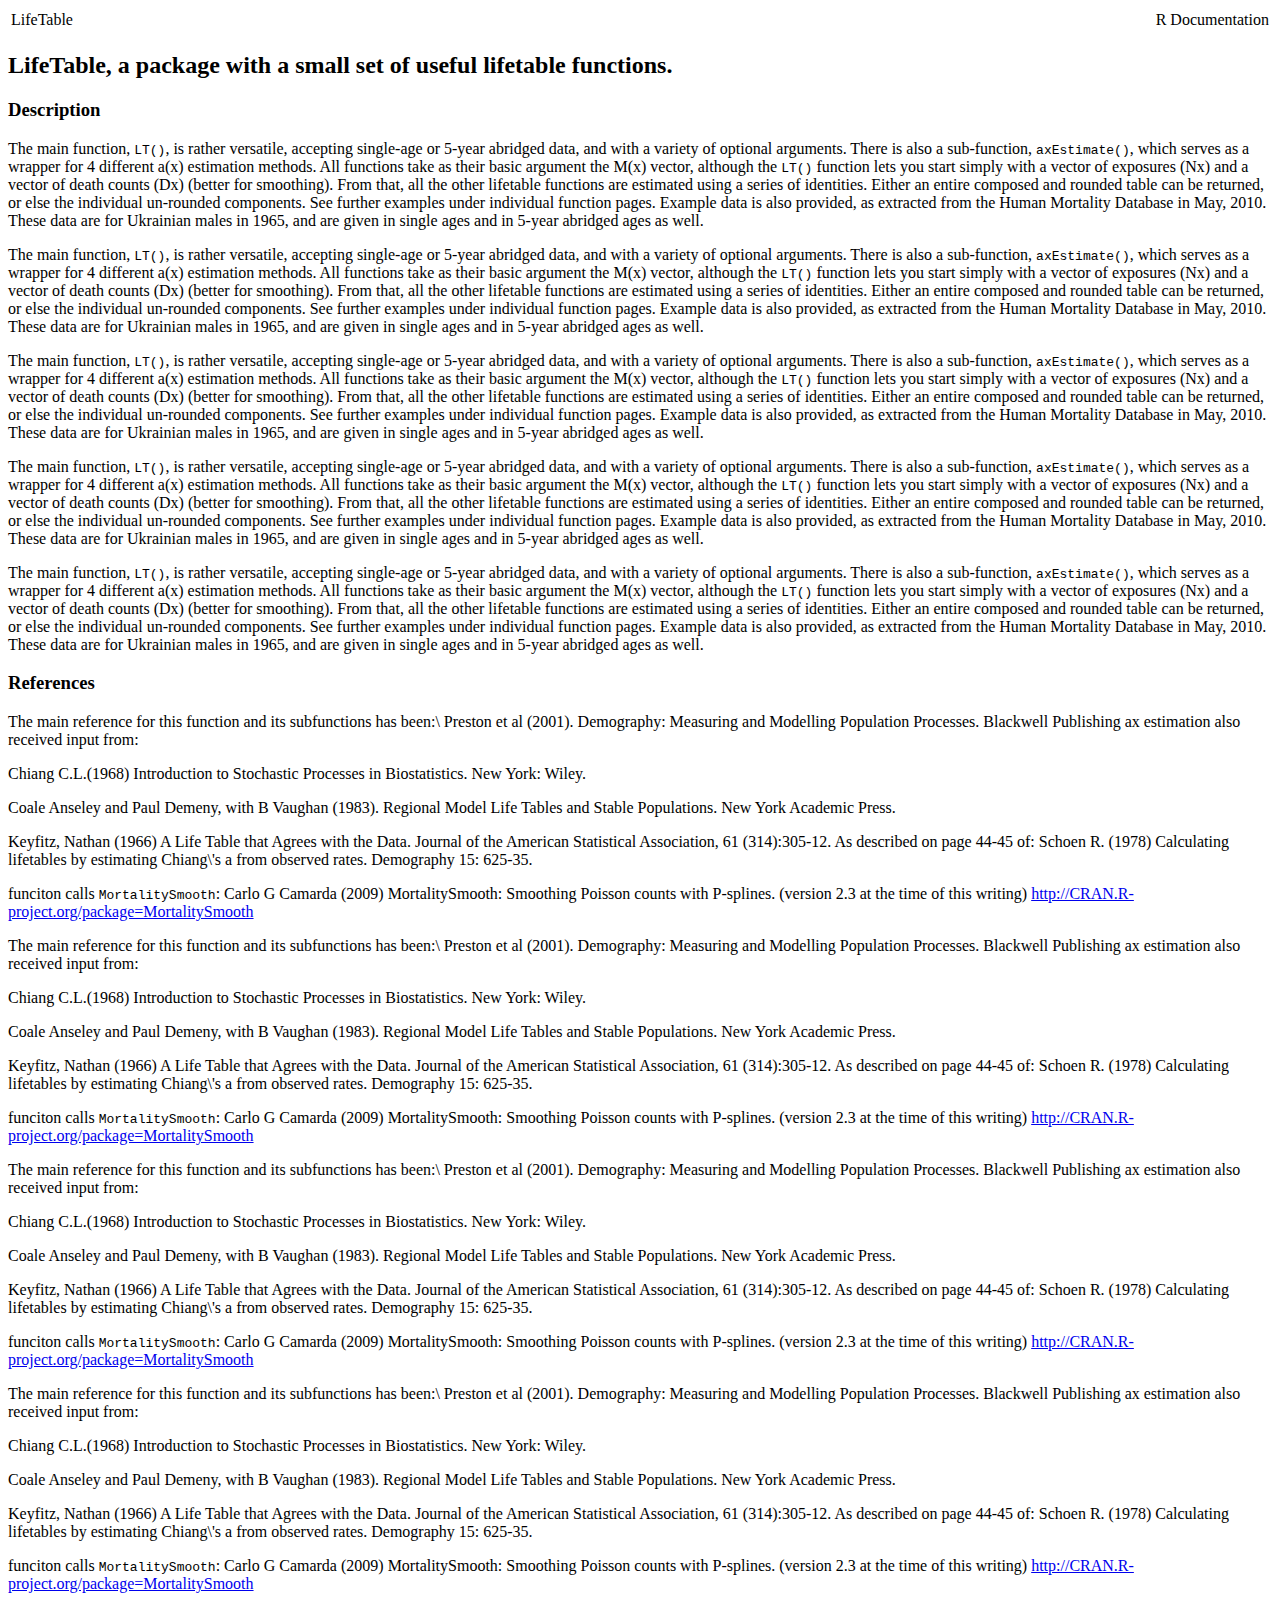
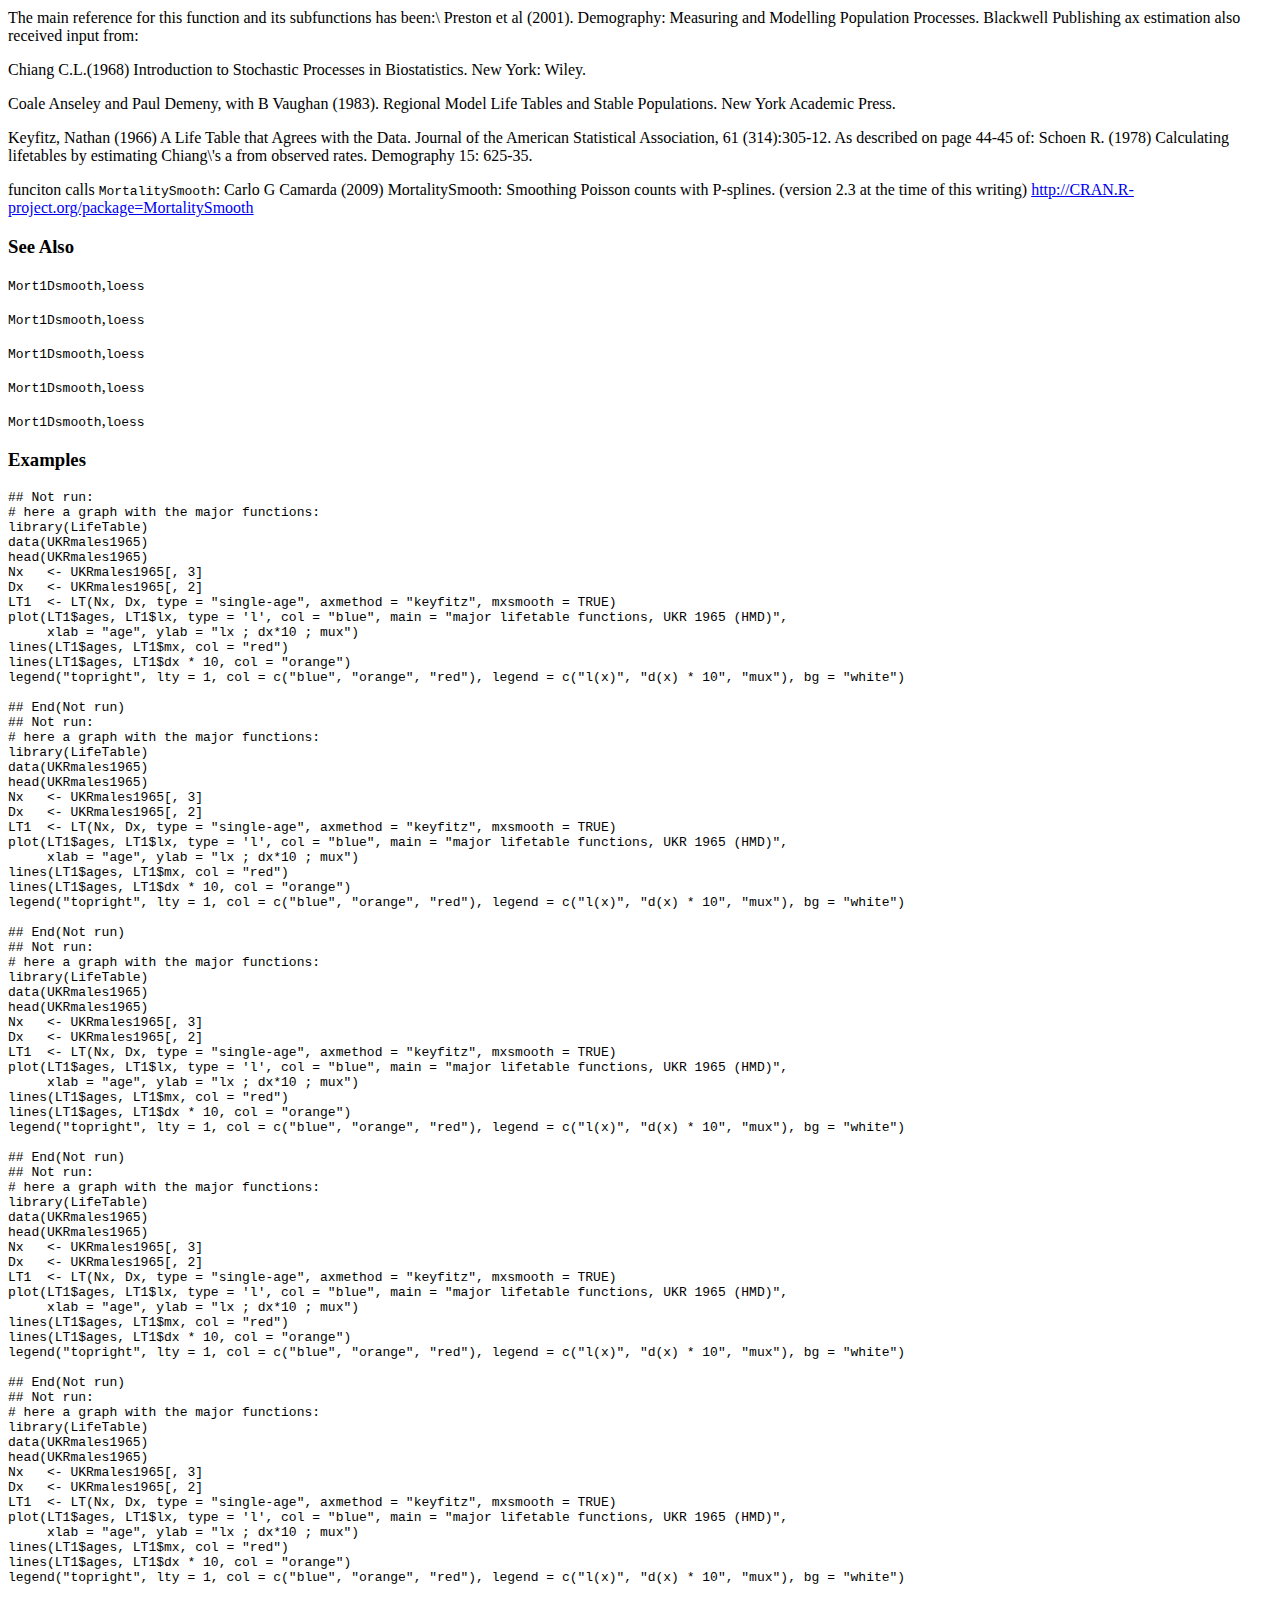
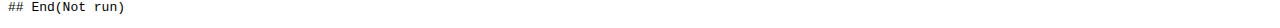
==== help/LifeTable.html @ f45ee271 "update help" ====
<!DOCTYPE html PUBLIC "-//W3C//DTD HTML 4.01 Transitional//EN">
<html><head><title>R: LifeTable, a package with a small set of useful lifetable...</title>
<meta http-equiv="Content-Type" content="text/html; charset=utf-8">
<link rel="stylesheet" type="text/css" href="R.css">
</head><body>

<table width="100%" summary="page for LifeTable"><tr><td>LifeTable</td><td align="right">R Documentation</td></tr></table>

<h2>LifeTable, a package with a small set of useful lifetable functions.</h2>

<h3>Description</h3>

<p>The main function, <code>LT()</code>, is rather versatile,
accepting single-age or 5-year abridged data, and with a
variety of optional arguments. There is also a
sub-function, <code>axEstimate()</code>, which serves as a
wrapper for 4 different a(x) estimation methods. All
functions take as their basic argument the M(x) vector,
although the <code>LT()</code> function lets you start simply
with a vector of exposures (Nx) and a vector of death
counts (Dx) (better for smoothing). From that, all the
other lifetable functions are estimated using a series of
identities. Either an entire composed and rounded table
can be returned, or else the individual un-rounded
components. See further examples under individual
function pages. Example data is also provided, as
extracted from the Human Mortality Database in May, 2010.
These data are for Ukrainian males in 1965, and are given
in single ages and in 5-year abridged ages as well.
</p>
<p>The main function, <code>LT()</code>, is rather versatile,
accepting single-age or 5-year abridged data, and with a
variety of optional arguments. There is also a
sub-function, <code>axEstimate()</code>, which serves as a
wrapper for 4 different a(x) estimation methods. All
functions take as their basic argument the M(x) vector,
although the <code>LT()</code> function lets you start simply
with a vector of exposures (Nx) and a vector of death
counts (Dx) (better for smoothing). From that, all the
other lifetable functions are estimated using a series of
identities. Either an entire composed and rounded table
can be returned, or else the individual un-rounded
components. See further examples under individual
function pages. Example data is also provided, as
extracted from the Human Mortality Database in May, 2010.
These data are for Ukrainian males in 1965, and are given
in single ages and in 5-year abridged ages as well.
</p>
<p>The main function, <code>LT()</code>, is rather versatile,
accepting single-age or 5-year abridged data, and with a
variety of optional arguments. There is also a
sub-function, <code>axEstimate()</code>, which serves as a
wrapper for 4 different a(x) estimation methods. All
functions take as their basic argument the M(x) vector,
although the <code>LT()</code> function lets you start simply
with a vector of exposures (Nx) and a vector of death
counts (Dx) (better for smoothing). From that, all the
other lifetable functions are estimated using a series of
identities. Either an entire composed and rounded table
can be returned, or else the individual un-rounded
components. See further examples under individual
function pages. Example data is also provided, as
extracted from the Human Mortality Database in May, 2010.
These data are for Ukrainian males in 1965, and are given
in single ages and in 5-year abridged ages as well.
</p>
<p>The main function, <code>LT()</code>, is rather versatile,
accepting single-age or 5-year abridged data, and with a
variety of optional arguments. There is also a
sub-function, <code>axEstimate()</code>, which serves as a
wrapper for 4 different a(x) estimation methods. All
functions take as their basic argument the M(x) vector,
although the <code>LT()</code> function lets you start simply
with a vector of exposures (Nx) and a vector of death
counts (Dx) (better for smoothing). From that, all the
other lifetable functions are estimated using a series of
identities. Either an entire composed and rounded table
can be returned, or else the individual un-rounded
components. See further examples under individual
function pages. Example data is also provided, as
extracted from the Human Mortality Database in May, 2010.
These data are for Ukrainian males in 1965, and are given
in single ages and in 5-year abridged ages as well.
</p>
<p>The main function, <code>LT()</code>, is rather versatile,
accepting single-age or 5-year abridged data, and with a
variety of optional arguments. There is also a
sub-function, <code>axEstimate()</code>, which serves as a
wrapper for 4 different a(x) estimation methods. All
functions take as their basic argument the M(x) vector,
although the <code>LT()</code> function lets you start simply
with a vector of exposures (Nx) and a vector of death
counts (Dx) (better for smoothing). From that, all the
other lifetable functions are estimated using a series of
identities. Either an entire composed and rounded table
can be returned, or else the individual un-rounded
components. See further examples under individual
function pages. Example data is also provided, as
extracted from the Human Mortality Database in May, 2010.
These data are for Ukrainian males in 1965, and are given
in single ages and in 5-year abridged ages as well.
</p>


<h3>References</h3>

<p>The main reference for this function and its subfunctions
has been:\ Preston et al (2001). Demography: Measuring
and Modelling Population Processes. Blackwell Publishing
ax estimation also received input from:
</p>
<p>Chiang C.L.(1968) Introduction to Stochastic Processes in
Biostatistics. New York: Wiley.
</p>
<p>Coale Anseley and Paul Demeny, with B Vaughan (1983).
Regional Model Life Tables and Stable Populations. New
York Academic Press.
</p>
<p>Keyfitz, Nathan (1966) A Life Table that Agrees with the
Data. Journal of the American Statistical Association, 61
(314):305-12. As described on page 44-45 of: Schoen R.
(1978) Calculating lifetables by estimating Chiang\'s a
from observed rates. Demography 15: 625-35.
</p>
<p>funciton calls <code>MortalitySmooth</code>: Carlo G Camarda
(2009) MortalitySmooth: Smoothing Poisson counts with
P-splines. (version 2.3 at the time of this writing)
<a href="http://CRAN.R-project.org/package=MortalitySmooth">http://CRAN.R-project.org/package=MortalitySmooth</a>
</p>
<p>The main reference for this function and its subfunctions
has been:\ Preston et al (2001). Demography: Measuring
and Modelling Population Processes. Blackwell Publishing
ax estimation also received input from:
</p>
<p>Chiang C.L.(1968) Introduction to Stochastic Processes in
Biostatistics. New York: Wiley.
</p>
<p>Coale Anseley and Paul Demeny, with B Vaughan (1983).
Regional Model Life Tables and Stable Populations. New
York Academic Press.
</p>
<p>Keyfitz, Nathan (1966) A Life Table that Agrees with the
Data. Journal of the American Statistical Association, 61
(314):305-12. As described on page 44-45 of: Schoen R.
(1978) Calculating lifetables by estimating Chiang\'s a
from observed rates. Demography 15: 625-35.
</p>
<p>funciton calls <code>MortalitySmooth</code>: Carlo G Camarda
(2009) MortalitySmooth: Smoothing Poisson counts with
P-splines. (version 2.3 at the time of this writing)
<a href="http://CRAN.R-project.org/package=MortalitySmooth">http://CRAN.R-project.org/package=MortalitySmooth</a>
</p>
<p>The main reference for this function and its subfunctions
has been:\ Preston et al (2001). Demography: Measuring
and Modelling Population Processes. Blackwell Publishing
ax estimation also received input from:
</p>
<p>Chiang C.L.(1968) Introduction to Stochastic Processes in
Biostatistics. New York: Wiley.
</p>
<p>Coale Anseley and Paul Demeny, with B Vaughan (1983).
Regional Model Life Tables and Stable Populations. New
York Academic Press.
</p>
<p>Keyfitz, Nathan (1966) A Life Table that Agrees with the
Data. Journal of the American Statistical Association, 61
(314):305-12. As described on page 44-45 of: Schoen R.
(1978) Calculating lifetables by estimating Chiang\'s a
from observed rates. Demography 15: 625-35.
</p>
<p>funciton calls <code>MortalitySmooth</code>: Carlo G Camarda
(2009) MortalitySmooth: Smoothing Poisson counts with
P-splines. (version 2.3 at the time of this writing)
<a href="http://CRAN.R-project.org/package=MortalitySmooth">http://CRAN.R-project.org/package=MortalitySmooth</a>
</p>
<p>The main reference for this function and its subfunctions
has been:\ Preston et al (2001). Demography: Measuring
and Modelling Population Processes. Blackwell Publishing
ax estimation also received input from:
</p>
<p>Chiang C.L.(1968) Introduction to Stochastic Processes in
Biostatistics. New York: Wiley.
</p>
<p>Coale Anseley and Paul Demeny, with B Vaughan (1983).
Regional Model Life Tables and Stable Populations. New
York Academic Press.
</p>
<p>Keyfitz, Nathan (1966) A Life Table that Agrees with the
Data. Journal of the American Statistical Association, 61
(314):305-12. As described on page 44-45 of: Schoen R.
(1978) Calculating lifetables by estimating Chiang\'s a
from observed rates. Demography 15: 625-35.
</p>
<p>funciton calls <code>MortalitySmooth</code>: Carlo G Camarda
(2009) MortalitySmooth: Smoothing Poisson counts with
P-splines. (version 2.3 at the time of this writing)
<a href="http://CRAN.R-project.org/package=MortalitySmooth">http://CRAN.R-project.org/package=MortalitySmooth</a>
</p>
<p>The main reference for this function and its subfunctions
has been:\ Preston et al (2001). Demography: Measuring
and Modelling Population Processes. Blackwell Publishing
ax estimation also received input from:
</p>
<p>Chiang C.L.(1968) Introduction to Stochastic Processes in
Biostatistics. New York: Wiley.
</p>
<p>Coale Anseley and Paul Demeny, with B Vaughan (1983).
Regional Model Life Tables and Stable Populations. New
York Academic Press.
</p>
<p>Keyfitz, Nathan (1966) A Life Table that Agrees with the
Data. Journal of the American Statistical Association, 61
(314):305-12. As described on page 44-45 of: Schoen R.
(1978) Calculating lifetables by estimating Chiang\'s a
from observed rates. Demography 15: 625-35.
</p>
<p>funciton calls <code>MortalitySmooth</code>: Carlo G Camarda
(2009) MortalitySmooth: Smoothing Poisson counts with
P-splines. (version 2.3 at the time of this writing)
<a href="http://CRAN.R-project.org/package=MortalitySmooth">http://CRAN.R-project.org/package=MortalitySmooth</a>
</p>


<h3>See Also</h3>

<p><code>Mort1Dsmooth</code>,<code>loess</code>
</p>
<p><code>Mort1Dsmooth</code>,<code>loess</code>
</p>
<p><code>Mort1Dsmooth</code>,<code>loess</code>
</p>
<p><code>Mort1Dsmooth</code>,<code>loess</code>
</p>
<p><code>Mort1Dsmooth</code>,<code>loess</code>
</p>


<h3>Examples</h3>

<pre>
## Not run: 
# here a graph with the major functions:
library(LifeTable)
data(UKRmales1965)
head(UKRmales1965)
Nx   &lt;- UKRmales1965[, 3]
Dx   &lt;- UKRmales1965[, 2]
LT1  &lt;- LT(Nx, Dx, type = "single-age", axmethod = "keyfitz", mxsmooth = TRUE)
plot(LT1$ages, LT1$lx, type = 'l', col = "blue", main = "major lifetable functions, UKR 1965 (HMD)",
     xlab = "age", ylab = "lx ; dx*10 ; mux")
lines(LT1$ages, LT1$mx, col = "red")
lines(LT1$ages, LT1$dx * 10, col = "orange")
legend("topright", lty = 1, col = c("blue", "orange", "red"), legend = c("l(x)", "d(x) * 10", "mux"), bg = "white")

## End(Not run)
## Not run: 
# here a graph with the major functions:
library(LifeTable)
data(UKRmales1965)
head(UKRmales1965)
Nx   &lt;- UKRmales1965[, 3]
Dx   &lt;- UKRmales1965[, 2]
LT1  &lt;- LT(Nx, Dx, type = "single-age", axmethod = "keyfitz", mxsmooth = TRUE)
plot(LT1$ages, LT1$lx, type = 'l', col = "blue", main = "major lifetable functions, UKR 1965 (HMD)",
     xlab = "age", ylab = "lx ; dx*10 ; mux")
lines(LT1$ages, LT1$mx, col = "red")
lines(LT1$ages, LT1$dx * 10, col = "orange")
legend("topright", lty = 1, col = c("blue", "orange", "red"), legend = c("l(x)", "d(x) * 10", "mux"), bg = "white")

## End(Not run)
## Not run: 
# here a graph with the major functions:
library(LifeTable)
data(UKRmales1965)
head(UKRmales1965)
Nx   &lt;- UKRmales1965[, 3]
Dx   &lt;- UKRmales1965[, 2]
LT1  &lt;- LT(Nx, Dx, type = "single-age", axmethod = "keyfitz", mxsmooth = TRUE)
plot(LT1$ages, LT1$lx, type = 'l', col = "blue", main = "major lifetable functions, UKR 1965 (HMD)",
     xlab = "age", ylab = "lx ; dx*10 ; mux")
lines(LT1$ages, LT1$mx, col = "red")
lines(LT1$ages, LT1$dx * 10, col = "orange")
legend("topright", lty = 1, col = c("blue", "orange", "red"), legend = c("l(x)", "d(x) * 10", "mux"), bg = "white")

## End(Not run)
## Not run: 
# here a graph with the major functions:
library(LifeTable)
data(UKRmales1965)
head(UKRmales1965)
Nx   &lt;- UKRmales1965[, 3]
Dx   &lt;- UKRmales1965[, 2]
LT1  &lt;- LT(Nx, Dx, type = "single-age", axmethod = "keyfitz", mxsmooth = TRUE)
plot(LT1$ages, LT1$lx, type = 'l', col = "blue", main = "major lifetable functions, UKR 1965 (HMD)",
     xlab = "age", ylab = "lx ; dx*10 ; mux")
lines(LT1$ages, LT1$mx, col = "red")
lines(LT1$ages, LT1$dx * 10, col = "orange")
legend("topright", lty = 1, col = c("blue", "orange", "red"), legend = c("l(x)", "d(x) * 10", "mux"), bg = "white")

## End(Not run)
## Not run: 
# here a graph with the major functions:
library(LifeTable)
data(UKRmales1965)
head(UKRmales1965)
Nx   &lt;- UKRmales1965[, 3]
Dx   &lt;- UKRmales1965[, 2]
LT1  &lt;- LT(Nx, Dx, type = "single-age", axmethod = "keyfitz", mxsmooth = TRUE)
plot(LT1$ages, LT1$lx, type = 'l', col = "blue", main = "major lifetable functions, UKR 1965 (HMD)",
     xlab = "age", ylab = "lx ; dx*10 ; mux")
lines(LT1$ages, LT1$mx, col = "red")
lines(LT1$ages, LT1$dx * 10, col = "orange")
legend("topright", lty = 1, col = c("blue", "orange", "red"), legend = c("l(x)", "d(x) * 10", "mux"), bg = "white")

## End(Not run)
</pre>


</body></html>
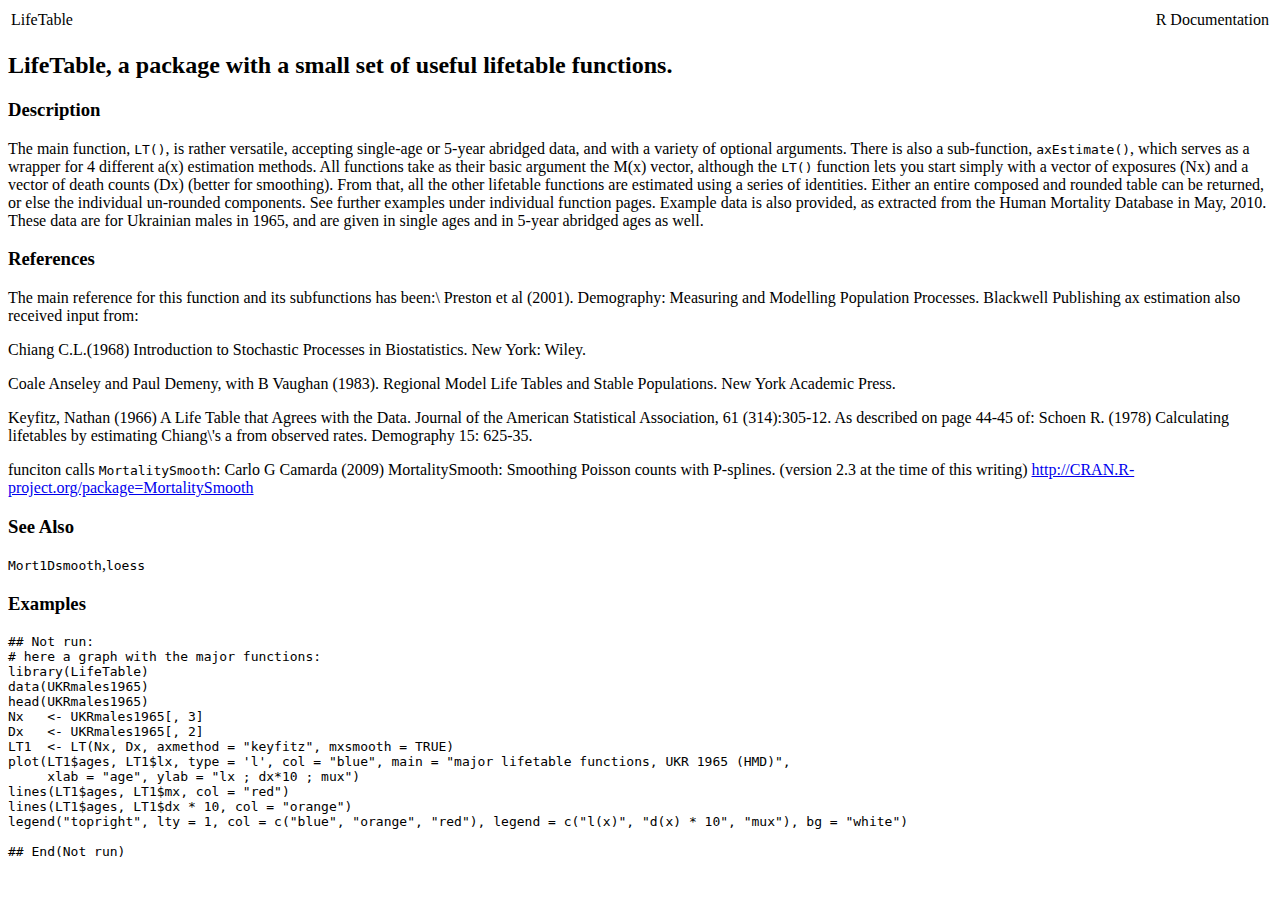
==== commit 523d72c3: "update help" ====
--- a/help/LifeTable.html
+++ b/help/LifeTable.html
@@ -10,78 +10,6 @@
 
 <h3>Description</h3>
 
-<p>The main function, <code>LT()</code>, is rather versatile,
-accepting single-age or 5-year abridged data, and with a
-variety of optional arguments. There is also a
-sub-function, <code>axEstimate()</code>, which serves as a
-wrapper for 4 different a(x) estimation methods. All
-functions take as their basic argument the M(x) vector,
-although the <code>LT()</code> function lets you start simply
-with a vector of exposures (Nx) and a vector of death
-counts (Dx) (better for smoothing). From that, all the
-other lifetable functions are estimated using a series of
-identities. Either an entire composed and rounded table
-can be returned, or else the individual un-rounded
-components. See further examples under individual
-function pages. Example data is also provided, as
-extracted from the Human Mortality Database in May, 2010.
-These data are for Ukrainian males in 1965, and are given
-in single ages and in 5-year abridged ages as well.
-</p>
-<p>The main function, <code>LT()</code>, is rather versatile,
-accepting single-age or 5-year abridged data, and with a
-variety of optional arguments. There is also a
-sub-function, <code>axEstimate()</code>, which serves as a
-wrapper for 4 different a(x) estimation methods. All
-functions take as their basic argument the M(x) vector,
-although the <code>LT()</code> function lets you start simply
-with a vector of exposures (Nx) and a vector of death
-counts (Dx) (better for smoothing). From that, all the
-other lifetable functions are estimated using a series of
-identities. Either an entire composed and rounded table
-can be returned, or else the individual un-rounded
-components. See further examples under individual
-function pages. Example data is also provided, as
-extracted from the Human Mortality Database in May, 2010.
-These data are for Ukrainian males in 1965, and are given
-in single ages and in 5-year abridged ages as well.
-</p>
-<p>The main function, <code>LT()</code>, is rather versatile,
-accepting single-age or 5-year abridged data, and with a
-variety of optional arguments. There is also a
-sub-function, <code>axEstimate()</code>, which serves as a
-wrapper for 4 different a(x) estimation methods. All
-functions take as their basic argument the M(x) vector,
-although the <code>LT()</code> function lets you start simply
-with a vector of exposures (Nx) and a vector of death
-counts (Dx) (better for smoothing). From that, all the
-other lifetable functions are estimated using a series of
-identities. Either an entire composed and rounded table
-can be returned, or else the individual un-rounded
-components. See further examples under individual
-function pages. Example data is also provided, as
-extracted from the Human Mortality Database in May, 2010.
-These data are for Ukrainian males in 1965, and are given
-in single ages and in 5-year abridged ages as well.
-</p>
-<p>The main function, <code>LT()</code>, is rather versatile,
-accepting single-age or 5-year abridged data, and with a
-variety of optional arguments. There is also a
-sub-function, <code>axEstimate()</code>, which serves as a
-wrapper for 4 different a(x) estimation methods. All
-functions take as their basic argument the M(x) vector,
-although the <code>LT()</code> function lets you start simply
-with a vector of exposures (Nx) and a vector of death
-counts (Dx) (better for smoothing). From that, all the
-other lifetable functions are estimated using a series of
-identities. Either an entire composed and rounded table
-can be returned, or else the individual un-rounded
-components. See further examples under individual
-function pages. Example data is also provided, as
-extracted from the Human Mortality Database in May, 2010.
-These data are for Ukrainian males in 1965, and are given
-in single ages and in 5-year abridged ages as well.
-</p>
 <p>The main function, <code>LT()</code>, is rather versatile,
 accepting single-age or 5-year abridged data, and with a
 variety of optional arguments. There is also a
@@ -127,110 +55,10 @@
 P-splines. (version 2.3 at the time of this writing)
 <a href="http://CRAN.R-project.org/package=MortalitySmooth">http://CRAN.R-project.org/package=MortalitySmooth</a>
 </p>
-<p>The main reference for this function and its subfunctions
-has been:\ Preston et al (2001). Demography: Measuring
-and Modelling Population Processes. Blackwell Publishing
-ax estimation also received input from:
-</p>
-<p>Chiang C.L.(1968) Introduction to Stochastic Processes in
-Biostatistics. New York: Wiley.
-</p>
-<p>Coale Anseley and Paul Demeny, with B Vaughan (1983).
-Regional Model Life Tables and Stable Populations. New
-York Academic Press.
-</p>
-<p>Keyfitz, Nathan (1966) A Life Table that Agrees with the
-Data. Journal of the American Statistical Association, 61
-(314):305-12. As described on page 44-45 of: Schoen R.
-(1978) Calculating lifetables by estimating Chiang\'s a
-from observed rates. Demography 15: 625-35.
-</p>
-<p>funciton calls <code>MortalitySmooth</code>: Carlo G Camarda
-(2009) MortalitySmooth: Smoothing Poisson counts with
-P-splines. (version 2.3 at the time of this writing)
-<a href="http://CRAN.R-project.org/package=MortalitySmooth">http://CRAN.R-project.org/package=MortalitySmooth</a>
-</p>
-<p>The main reference for this function and its subfunctions
-has been:\ Preston et al (2001). Demography: Measuring
-and Modelling Population Processes. Blackwell Publishing
-ax estimation also received input from:
-</p>
-<p>Chiang C.L.(1968) Introduction to Stochastic Processes in
-Biostatistics. New York: Wiley.
-</p>
-<p>Coale Anseley and Paul Demeny, with B Vaughan (1983).
-Regional Model Life Tables and Stable Populations. New
-York Academic Press.
-</p>
-<p>Keyfitz, Nathan (1966) A Life Table that Agrees with the
-Data. Journal of the American Statistical Association, 61
-(314):305-12. As described on page 44-45 of: Schoen R.
-(1978) Calculating lifetables by estimating Chiang\'s a
-from observed rates. Demography 15: 625-35.
-</p>
-<p>funciton calls <code>MortalitySmooth</code>: Carlo G Camarda
-(2009) MortalitySmooth: Smoothing Poisson counts with
-P-splines. (version 2.3 at the time of this writing)
-<a href="http://CRAN.R-project.org/package=MortalitySmooth">http://CRAN.R-project.org/package=MortalitySmooth</a>
-</p>
-<p>The main reference for this function and its subfunctions
-has been:\ Preston et al (2001). Demography: Measuring
-and Modelling Population Processes. Blackwell Publishing
-ax estimation also received input from:
-</p>
-<p>Chiang C.L.(1968) Introduction to Stochastic Processes in
-Biostatistics. New York: Wiley.
-</p>
-<p>Coale Anseley and Paul Demeny, with B Vaughan (1983).
-Regional Model Life Tables and Stable Populations. New
-York Academic Press.
-</p>
-<p>Keyfitz, Nathan (1966) A Life Table that Agrees with the
-Data. Journal of the American Statistical Association, 61
-(314):305-12. As described on page 44-45 of: Schoen R.
-(1978) Calculating lifetables by estimating Chiang\'s a
-from observed rates. Demography 15: 625-35.
-</p>
-<p>funciton calls <code>MortalitySmooth</code>: Carlo G Camarda
-(2009) MortalitySmooth: Smoothing Poisson counts with
-P-splines. (version 2.3 at the time of this writing)
-<a href="http://CRAN.R-project.org/package=MortalitySmooth">http://CRAN.R-project.org/package=MortalitySmooth</a>
-</p>
-<p>The main reference for this function and its subfunctions
-has been:\ Preston et al (2001). Demography: Measuring
-and Modelling Population Processes. Blackwell Publishing
-ax estimation also received input from:
-</p>
-<p>Chiang C.L.(1968) Introduction to Stochastic Processes in
-Biostatistics. New York: Wiley.
-</p>
-<p>Coale Anseley and Paul Demeny, with B Vaughan (1983).
-Regional Model Life Tables and Stable Populations. New
-York Academic Press.
-</p>
-<p>Keyfitz, Nathan (1966) A Life Table that Agrees with the
-Data. Journal of the American Statistical Association, 61
-(314):305-12. As described on page 44-45 of: Schoen R.
-(1978) Calculating lifetables by estimating Chiang\'s a
-from observed rates. Demography 15: 625-35.
-</p>
-<p>funciton calls <code>MortalitySmooth</code>: Carlo G Camarda
-(2009) MortalitySmooth: Smoothing Poisson counts with
-P-splines. (version 2.3 at the time of this writing)
-<a href="http://CRAN.R-project.org/package=MortalitySmooth">http://CRAN.R-project.org/package=MortalitySmooth</a>
-</p>
 
 
 <h3>See Also</h3>
 
-<p><code>Mort1Dsmooth</code>,<code>loess</code>
-</p>
-<p><code>Mort1Dsmooth</code>,<code>loess</code>
-</p>
-<p><code>Mort1Dsmooth</code>,<code>loess</code>
-</p>
-<p><code>Mort1Dsmooth</code>,<code>loess</code>
-</p>
 <p><code>Mort1Dsmooth</code>,<code>loess</code>
 </p>
 
@@ -245,67 +73,7 @@
 head(UKRmales1965)
 Nx   &lt;- UKRmales1965[, 3]
 Dx   &lt;- UKRmales1965[, 2]
-LT1  &lt;- LT(Nx, Dx, type = "single-age", axmethod = "keyfitz", mxsmooth = TRUE)
-plot(LT1$ages, LT1$lx, type = 'l', col = "blue", main = "major lifetable functions, UKR 1965 (HMD)",
-     xlab = "age", ylab = "lx ; dx*10 ; mux")
-lines(LT1$ages, LT1$mx, col = "red")
-lines(LT1$ages, LT1$dx * 10, col = "orange")
-legend("topright", lty = 1, col = c("blue", "orange", "red"), legend = c("l(x)", "d(x) * 10", "mux"), bg = "white")
-
-## End(Not run)
-## Not run: 
-# here a graph with the major functions:
-library(LifeTable)
-data(UKRmales1965)
-head(UKRmales1965)
-Nx   &lt;- UKRmales1965[, 3]
-Dx   &lt;- UKRmales1965[, 2]
-LT1  &lt;- LT(Nx, Dx, type = "single-age", axmethod = "keyfitz", mxsmooth = TRUE)
-plot(LT1$ages, LT1$lx, type = 'l', col = "blue", main = "major lifetable functions, UKR 1965 (HMD)",
-     xlab = "age", ylab = "lx ; dx*10 ; mux")
-lines(LT1$ages, LT1$mx, col = "red")
-lines(LT1$ages, LT1$dx * 10, col = "orange")
-legend("topright", lty = 1, col = c("blue", "orange", "red"), legend = c("l(x)", "d(x) * 10", "mux"), bg = "white")
-
-## End(Not run)
-## Not run: 
-# here a graph with the major functions:
-library(LifeTable)
-data(UKRmales1965)
-head(UKRmales1965)
-Nx   &lt;- UKRmales1965[, 3]
-Dx   &lt;- UKRmales1965[, 2]
-LT1  &lt;- LT(Nx, Dx, type = "single-age", axmethod = "keyfitz", mxsmooth = TRUE)
-plot(LT1$ages, LT1$lx, type = 'l', col = "blue", main = "major lifetable functions, UKR 1965 (HMD)",
-     xlab = "age", ylab = "lx ; dx*10 ; mux")
-lines(LT1$ages, LT1$mx, col = "red")
-lines(LT1$ages, LT1$dx * 10, col = "orange")
-legend("topright", lty = 1, col = c("blue", "orange", "red"), legend = c("l(x)", "d(x) * 10", "mux"), bg = "white")
-
-## End(Not run)
-## Not run: 
-# here a graph with the major functions:
-library(LifeTable)
-data(UKRmales1965)
-head(UKRmales1965)
-Nx   &lt;- UKRmales1965[, 3]
-Dx   &lt;- UKRmales1965[, 2]
-LT1  &lt;- LT(Nx, Dx, type = "single-age", axmethod = "keyfitz", mxsmooth = TRUE)
-plot(LT1$ages, LT1$lx, type = 'l', col = "blue", main = "major lifetable functions, UKR 1965 (HMD)",
-     xlab = "age", ylab = "lx ; dx*10 ; mux")
-lines(LT1$ages, LT1$mx, col = "red")
-lines(LT1$ages, LT1$dx * 10, col = "orange")
-legend("topright", lty = 1, col = c("blue", "orange", "red"), legend = c("l(x)", "d(x) * 10", "mux"), bg = "white")
-
-## End(Not run)
-## Not run: 
-# here a graph with the major functions:
-library(LifeTable)
-data(UKRmales1965)
-head(UKRmales1965)
-Nx   &lt;- UKRmales1965[, 3]
-Dx   &lt;- UKRmales1965[, 2]
-LT1  &lt;- LT(Nx, Dx, type = "single-age", axmethod = "keyfitz", mxsmooth = TRUE)
+LT1  &lt;- LT(Nx, Dx, axmethod = "keyfitz", mxsmooth = TRUE)
 plot(LT1$ages, LT1$lx, type = 'l', col = "blue", main = "major lifetable functions, UKR 1965 (HMD)",
      xlab = "age", ylab = "lx ; dx*10 ; mux")
 lines(LT1$ages, LT1$mx, col = "red")
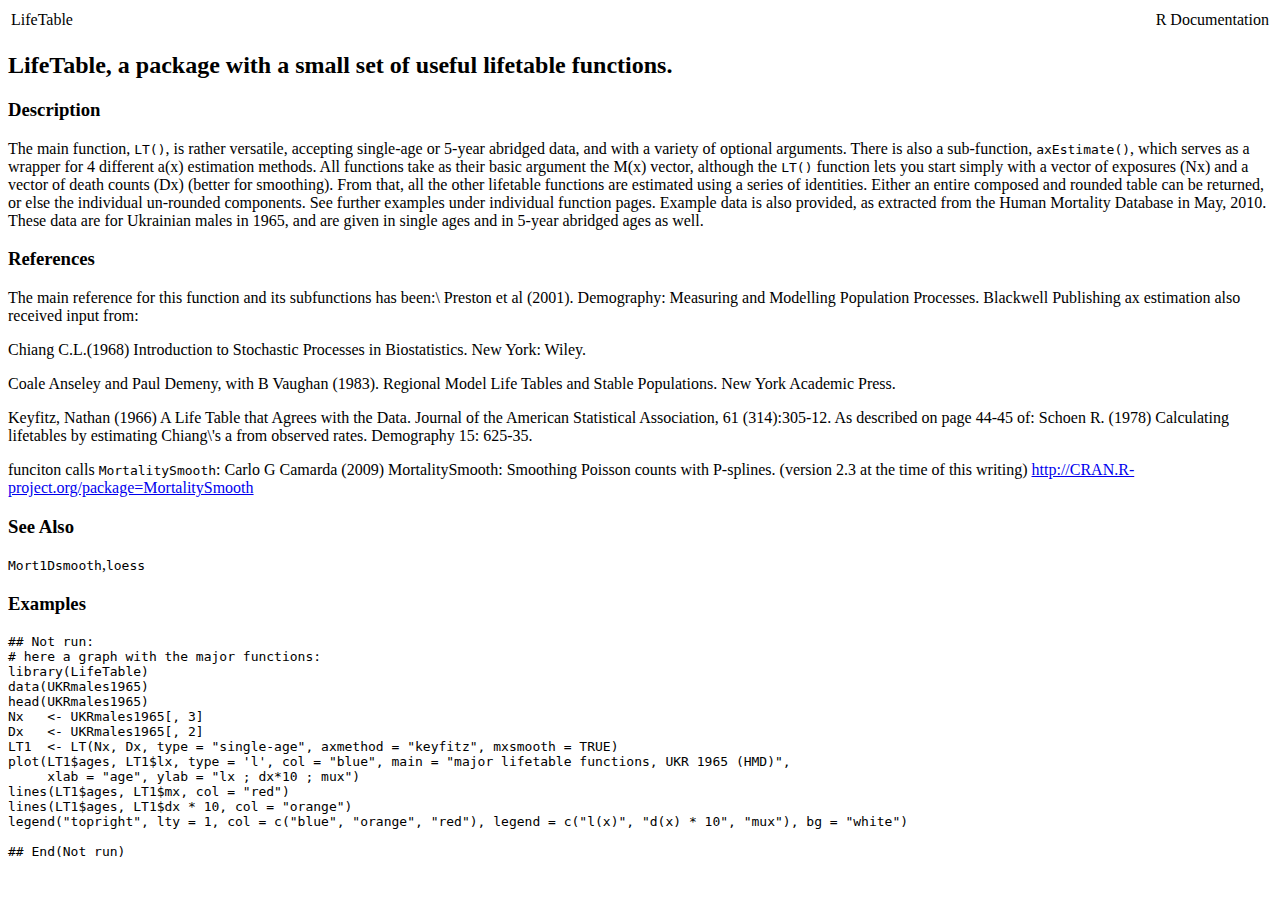
==== commit d6c07873: "update help" ====
--- a/help/LifeTable.html
+++ b/help/LifeTable.html
@@ -73,7 +73,7 @@
 head(UKRmales1965)
 Nx   &lt;- UKRmales1965[, 3]
 Dx   &lt;- UKRmales1965[, 2]
-LT1  &lt;- LT(Nx, Dx, axmethod = "keyfitz", mxsmooth = TRUE)
+LT1  &lt;- LT(Nx, Dx, type = "single-age", axmethod = "keyfitz", mxsmooth = TRUE)
 plot(LT1$ages, LT1$lx, type = 'l', col = "blue", main = "major lifetable functions, UKR 1965 (HMD)",
      xlab = "age", ylab = "lx ; dx*10 ; mux")
 lines(LT1$ages, LT1$mx, col = "red")
